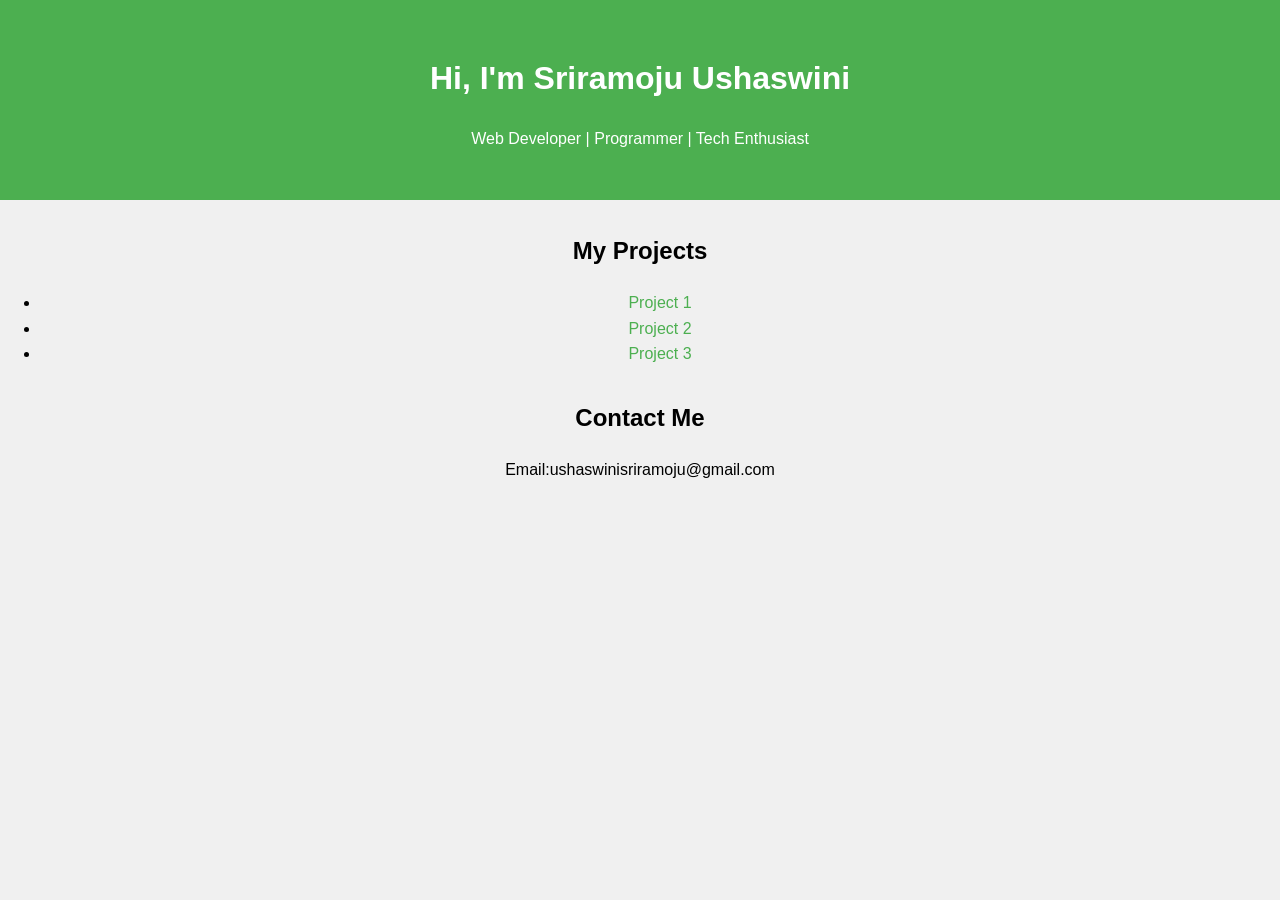
==== MyPortfolio/index.html @ 54ba2285 "Add files via upload" ====
<!DOCTYPE html>
<html lang="en">
<head>
    <meta charset="UTF-8">
    <meta name="viewport" content="width=device-width, initial-scale=1.0">
    <title>My Portfolio</title>
    <link rel="stylesheet" href="style.css">
</head>
<body>
    <header>
        <h1>Hi, I'm Sriramoju Ushaswini</h1>
        <p>Web Developer | Programmer | Tech Enthusiast</p>
    </header>

    <section id="projects">
        <h2>My Projects</h2>
        <ul>
            <li><a href="#">Project 1</a></li>
            <li><a href="#">Project 2</a></li>
            <li><a href="#">Project 3</a></li>
        </ul>
    </section>

    <section id="Contact me +911234565891">
        <h2>Contact Me</h2>
        <p>Email:ushaswinisriramoju@gmail.com
    </section>

    <script src="script.js"></script>
</body>
</html>
---- MyPortfolio/style.css ----
body {
    font-family: Arial, sans-serif;
    line-height: 1.6;
    margin: 0;
    padding: 0;
    text-align: center;
    background-color: #f0f0f0;
}

header {
    background-color: #4CAF50;
    color: white;
    padding: 2rem 0;
}

section {
    margin: 2rem 0;
}

a {
    color: #4CAF50;
    text-decoration: none;
}
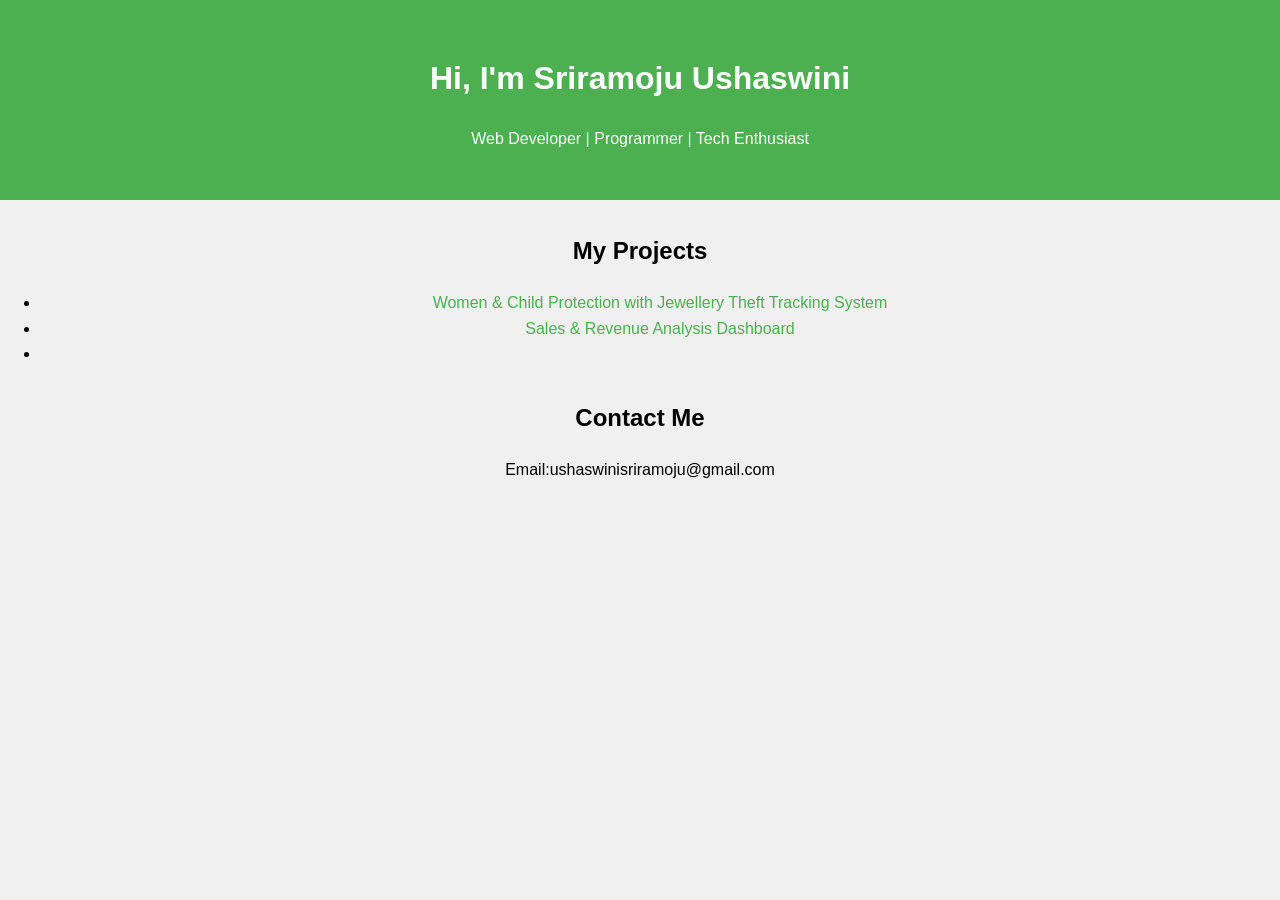
==== commit b060c560: "Update index.html" ====
--- a/MyPortfolio/index.html
+++ b/MyPortfolio/index.html
@@ -15,9 +15,9 @@
     <section id="projects">
         <h2>My Projects</h2>
         <ul>
-            <li><a href="#">Project 1</a></li>
-            <li><a href="#">Project 2</a></li>
-            <li><a href="#">Project 3</a></li>
+            <li><a href="#">Women & Child Protection with Jewellery Theft Tracking System</a></li>
+            <li><a href="#">Sales & Revenue Analysis Dashboard</a></li>
+            <li><a href="#"Customer Segmentation></a></li>
         </ul>
     </section>
 
@@ -28,4 +28,4 @@
 
     <script src="script.js"></script>
 </body>
-</html>+</html>
